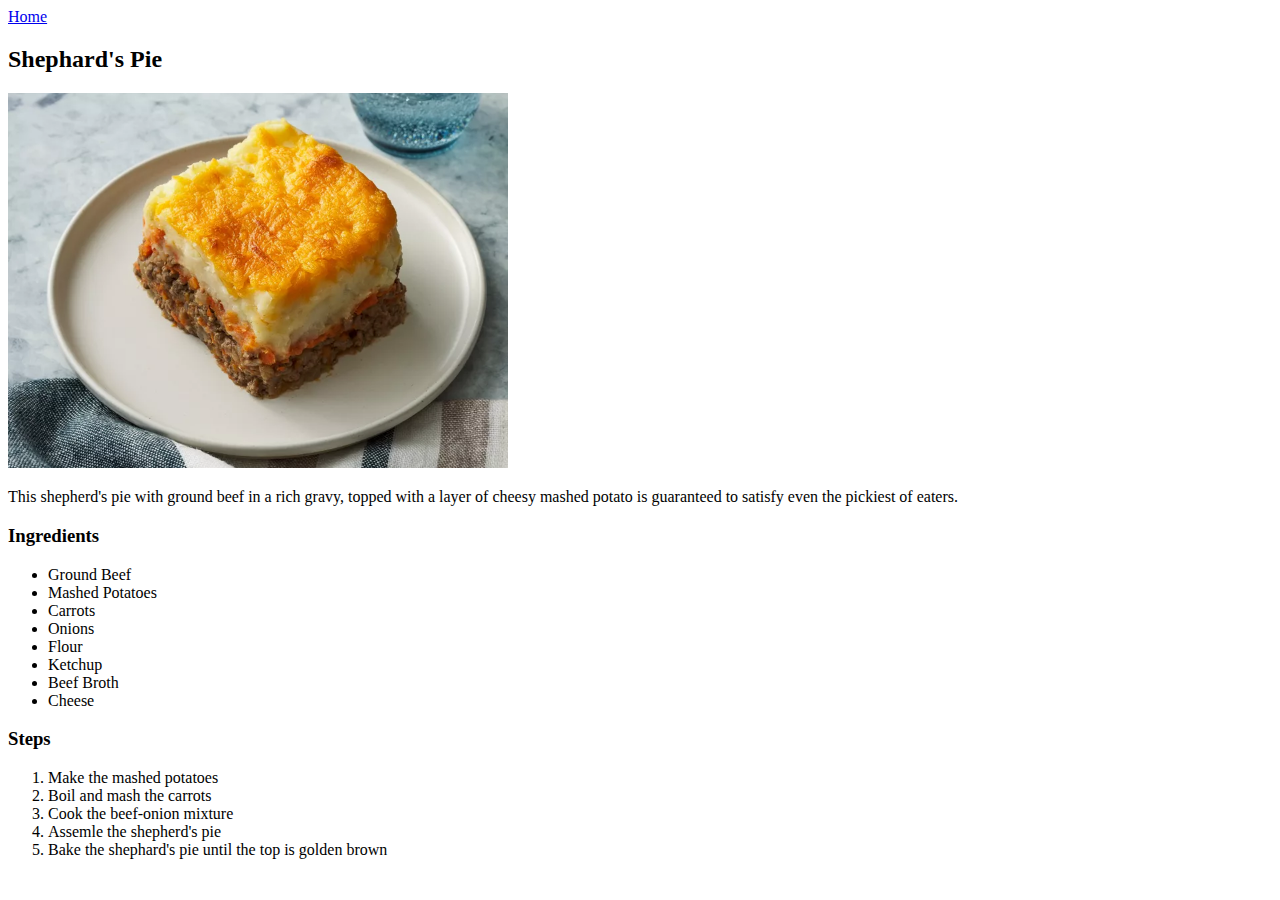
==== recipes/shep-pie.html @ f59de622 "Added new files and images for other recipes" ====
<!DOCTYPE html>
<html lang="en">
    <head>
        <meta charset="UTF-8">
        <title>Shephard's Pie</title>
    </head>
    <body>
        <a href="../index.html">Home</a>
        <h2>Shephard's Pie</h2>
        <img src="../images/Shep-Pie.jpg" width="500">
        <p>This shepherd's pie with ground beef in a rich gravy, topped with a layer of cheesy mashed potato is guaranteed to satisfy even the pickiest of eaters.</p>
        <h3>Ingredients</h3>
        <ul>
            <li>Ground Beef</li>
            <li>Mashed Potatoes</li>
            <li>Carrots</li>
            <li>Onions</li>
            <li>Flour</li>
            <li>Ketchup</li>
            <li>Beef Broth</li>
            <li>Cheese</li>
        </ul>
        <h3>Steps</h3>
        <ol>
            <li>Make the mashed potatoes</li>
            <li>Boil and mash the carrots</li>
            <li>Cook the beef-onion mixture</li>
            <li>Assemle the shepherd's pie</li>
            <li>Bake the shephard's pie until the top is golden brown</li>
        </ol>
    </body>
</html>
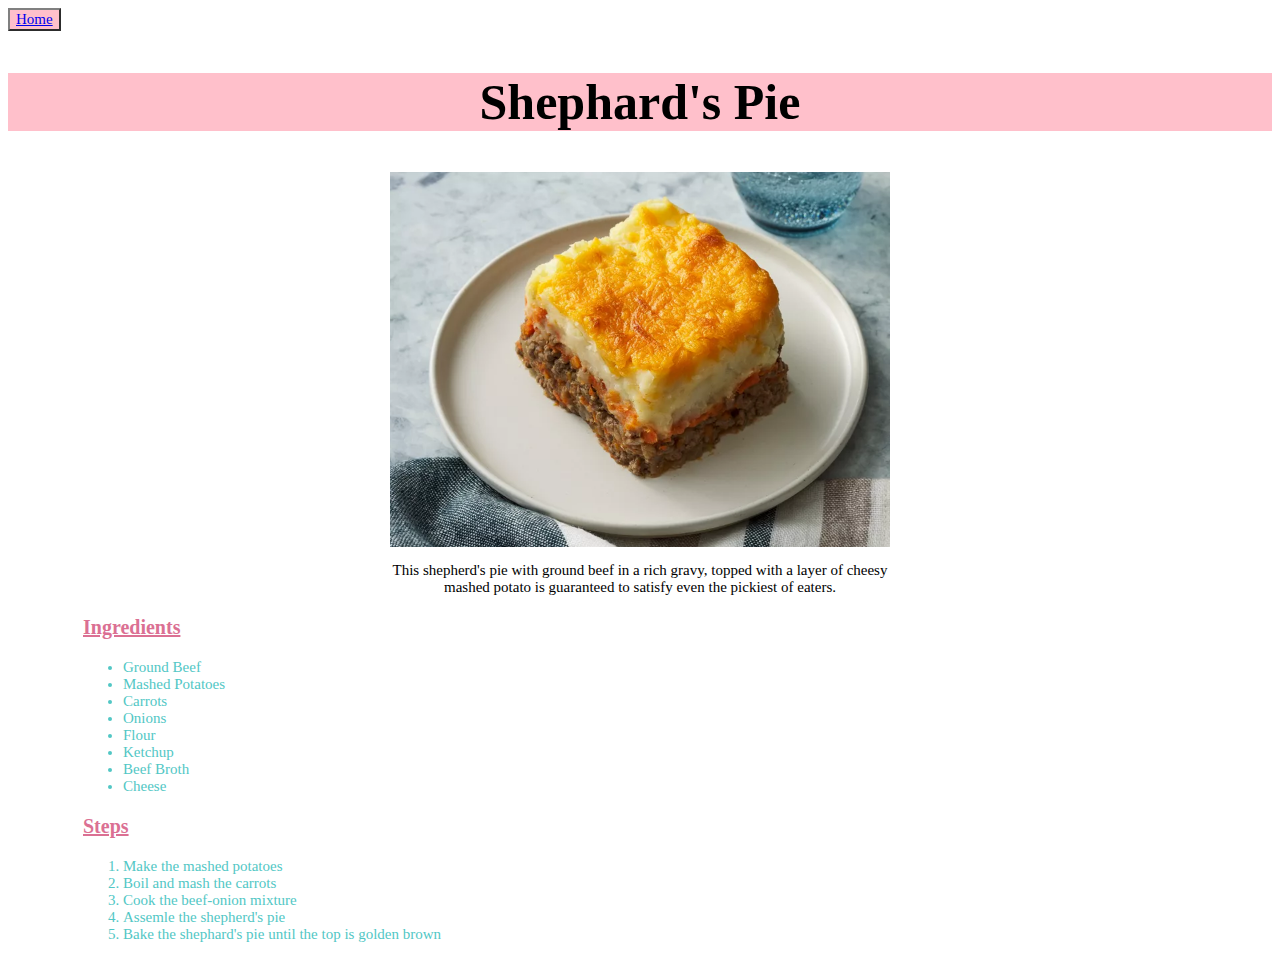
==== commit 2c9dd77d: "Added CSS to corresponding HTML files" ====
--- a/recipes/shep-pie.html
+++ b/recipes/shep-pie.html
@@ -1,15 +1,19 @@
 <!DOCTYPE html>
 <html lang="en">
-    <head>
+    <head class="page">
+        <link rel="stylesheet" href="pie-style.css">
         <meta charset="UTF-8">
         <title>Shephard's Pie</title>
     </head>
     <body>
-        <a href="../index.html">Home</a>
-        <h2>Shephard's Pie</h2>
-        <img src="../images/Shep-Pie.jpg" width="500">
-        <p>This shepherd's pie with ground beef in a rich gravy, topped with a layer of cheesy mashed potato is guaranteed to satisfy even the pickiest of eaters.</p>
-        <h3>Ingredients</h3>
+        <button class="home">
+            <a href="../index.html">Home</a>
+        </button>
+        
+        <h2 id="heading">Shephard's Pie</h2>
+        <img class="picture" src="../images/Shep-Pie.jpg">
+        <p class="description">This shepherd's pie with ground beef in a rich gravy, topped with a layer of cheesy mashed potato is guaranteed to satisfy even the pickiest of eaters.</p>
+        <h3 class="list">Ingredients</h3>
         <ul>
             <li>Ground Beef</li>
             <li>Mashed Potatoes</li>
@@ -20,7 +24,7 @@
             <li>Beef Broth</li>
             <li>Cheese</li>
         </ul>
-        <h3>Steps</h3>
+        <h3 class="list">Steps</h3>
         <ol>
             <li>Make the mashed potatoes</li>
             <li>Boil and mash the carrots</li>
--- a/recipes/pie-style.css
+++ b/recipes/pie-style.css
@@ -0,0 +1,51 @@
+.home {
+    background-color: pink;
+    border-color: grey;
+    color: black;
+    font-size: 15px;
+    font-family: georgia, serif;
+}
+
+.page {
+    background-color: white;
+}
+
+#heading {
+    background-color: pink;
+    color: black;
+    text-align: center;
+    font-size: 50px;
+    font-family: georgia, serif;
+}
+
+.picture {
+    width: 500px;
+    height: auto;
+    display: block;
+    margin-left: auto;
+    margin-right: auto;
+}
+
+.description {
+    text-align: center;
+    width: 500px;
+    margin-left: auto;
+    margin-right: auto;
+    font-family: georgia, serif;
+    font-size: 15px;
+}
+
+.list {
+    margin-left: 75px;
+    font-family: georgia, serif;
+    font-size: 20px;
+    color: palevioletred;
+    text-decoration: underline;
+}
+
+li {
+    margin-left: 75px;
+    font-family: georgia, serif;
+    font-size: 15px;
+    color: rgb(82, 199, 197);
+}